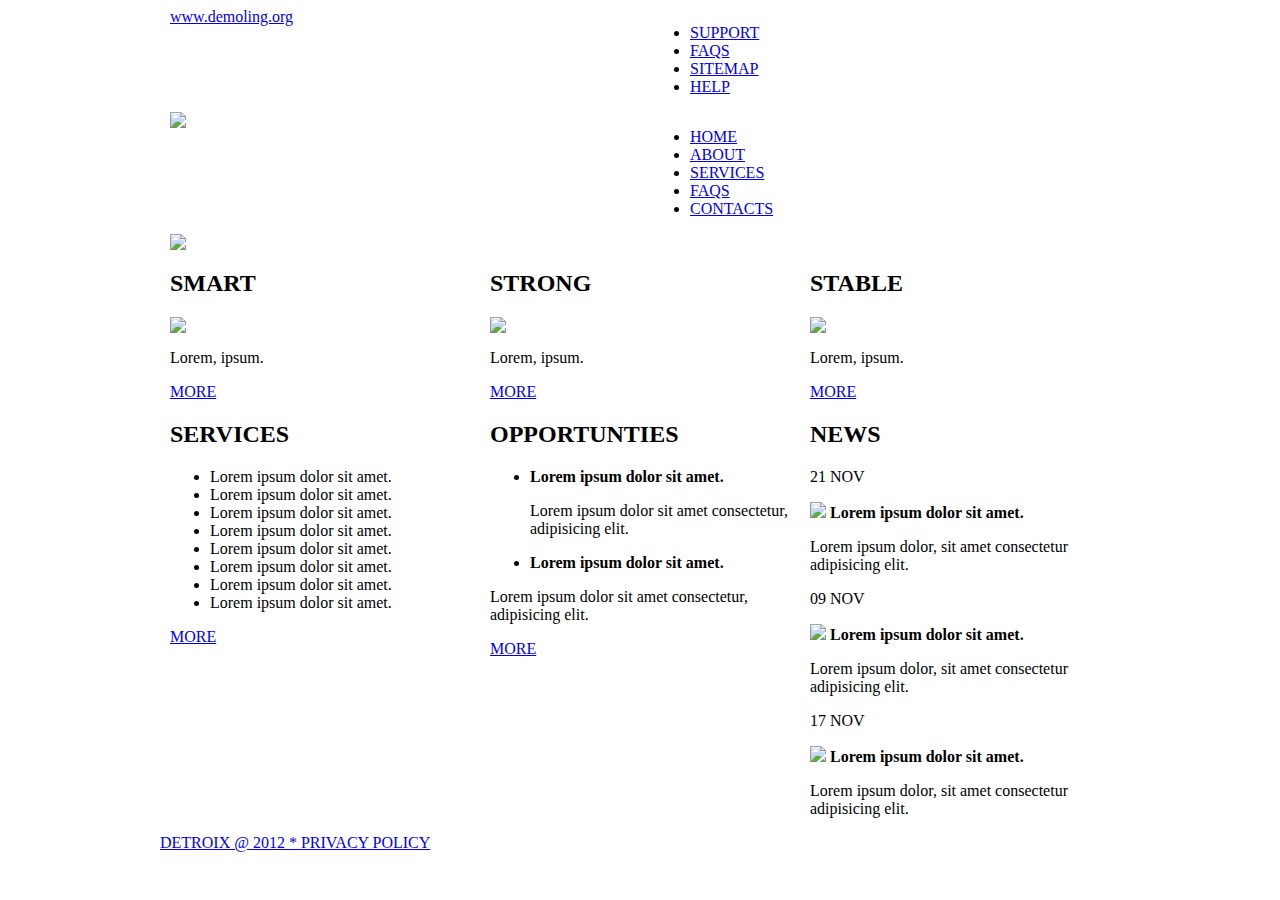
==== index.html @ 7b11d58d "added files and added 960 grid to index.html" ====
<DOCTYPE html!>
<html lang="en">
<head>
    <title>Detroix</title>
    <link rel="stylesheet" href="css/960.css">
</head>
    <body>
    <div class="container_12">
        <div class="grid_6">
            <a href="#">www.demoling.org</a>            
        </div>
        <div class="grid_6">
            <ul>
                <li><a href="#">SUPPORT</a></li>
                <li><a href="#">FAQS</a></li>
                <li><a href="#">SITEMAP</a></li>
                <li><a href="#">HELP</a></li>
            </ul>            
        </div>

    </div>
    <div class="container_12">
        <div class="grid_6">
            <a href="#"><img src="http://via.placeholder.com/50x50"></a>
        </div>
        <div class="grid_6">         
            <ul>
                <li><a href="#">HOME</a></li>
                <li><a href="#">ABOUT</a></li>
                <li><a href="#">SERVICES</a></li>
                <li><a href="#">FAQS</a></li>
                <li><a href="#">CONTACTS</a></li>
            </ul>
        </div>   
    <div class="container_12">
        <div class="grid_12">
            <a href="#"><img src="http://via.placeholder.com/700x400"></a>
        </div>
    </div>
    <div class="container_12">
        <div class="grid_4">   
            <h2>SMART</h2>
            <a href="#"><img src="http://via.placeholder.com/140x100"></a>
            <p>Lorem, ipsum.</p>
            <a href="#">MORE</a>
        </div>
        <div class="grid_4"> 
            <h2>STRONG</h2>
            <a href="#"><img src="http://via.placeholder.com/140x100"></a>
            <p>Lorem, ipsum.</p>
            <a href="#">MORE</a>
        </div>
        <div class="grid_4">
            <h2>STABLE</h2>
            <a href="#"><img src="http://via.placeholder.com/140x100"></a>
            <p>Lorem, ipsum.</p>
            <a href="#">MORE</a>
        </div>
    <div class="container_12">
        <div class="grid_4">
            <h2>SERVICES</h2>
            <ul>
                <li>Lorem ipsum dolor sit amet.</li>
                <li>Lorem ipsum dolor sit amet.</li>
                <li>Lorem ipsum dolor sit amet.</li>
                <li>Lorem ipsum dolor sit amet.</li>
                <li>Lorem ipsum dolor sit amet.</li>
                <li>Lorem ipsum dolor sit amet.</li>
                <li>Lorem ipsum dolor sit amet.</li>
                <li>Lorem ipsum dolor sit amet.</li>
            </ul>
            <a href="#">MORE</a>
        </div>
    
        <div class="grid_4">
            <h2>OPPORTUNTIES</h2>
            <ul>
                <li><strong>Lorem ipsum dolor sit amet.</strong></li>
                <p>Lorem ipsum dolor sit amet consectetur, adipisicing elit.</p>
                <li><strong>Lorem ipsum dolor sit amet.</strong></li>
            </ul>
            <p>Lorem ipsum dolor sit amet consectetur, adipisicing elit.</p>
            <a href="#">MORE</a>
        </div>    
        <div class="grid_4">
            <h2>NEWS</h2>
            <p>21 NOV</p> <a href="#"><img src="http://via.placeholder.com/50x50"></a>
            <caption><strong>Lorem ipsum dolor sit amet.</strong></caption>
            <p>Lorem ipsum dolor, sit amet consectetur adipisicing elit.</p>
            <p>09 NOV</p> <a href="#"><img src="http://via.placeholder.com/50x50"></a>
            <caption><strong>Lorem ipsum dolor sit amet.</strong></caption>
            <p>Lorem ipsum dolor, sit amet consectetur adipisicing elit.</p>   
            <p>17 NOV</p><a href="#"><img src="http://via.placeholder.com/50x50"></a>
            <caption><strong>Lorem ipsum dolor sit amet.</strong></caption>
            <p>Lorem ipsum dolor, sit amet consectetur adipisicing elit.</p>
             
        </div>
    </div>
    <a href="#">DETROIX @ 2012 * PRIVACY POLICY</a> 
    </body>
</html>
---- css/960.css ----
/*
  960 Grid System ~ Core CSS.
  Learn more ~ http://960.gs/

  Licensed under GPL and MIT.
*/

/*
  Forces backgrounds to span full width,
  even if there is horizontal scrolling.
  Increase this if your layout is wider.

  Note: IE6 works fine without this fix.
*/

body {
  min-width: 960px;
}

/* `Container
----------------------------------------------------------------------------------------------------*/

.container_12,
.container_16 {
  margin-left: auto;
  margin-right: auto;
  width: 960px;
}

/* `Grid >> Global
----------------------------------------------------------------------------------------------------*/

.grid_1,
.grid_2,
.grid_3,
.grid_4,
.grid_5,
.grid_6,
.grid_7,
.grid_8,
.grid_9,
.grid_10,
.grid_11,
.grid_12,
.grid_13,
.grid_14,
.grid_15,
.grid_16 {
  display: inline;
  float: left;
  margin-left: 10px;
  margin-right: 10px;
}

.push_1, .pull_1,
.push_2, .pull_2,
.push_3, .pull_3,
.push_4, .pull_4,
.push_5, .pull_5,
.push_6, .pull_6,
.push_7, .pull_7,
.push_8, .pull_8,
.push_9, .pull_9,
.push_10, .pull_10,
.push_11, .pull_11,
.push_12, .pull_12,
.push_13, .pull_13,
.push_14, .pull_14,
.push_15, .pull_15 {
  position: relative;
}

.container_12 .grid_3,
.container_16 .grid_4 {
  width: 220px;
}

.container_12 .grid_6,
.container_16 .grid_8 {
  width: 460px;
}

.container_12 .grid_9,
.container_16 .grid_12 {
  width: 700px;
}

.container_12 .grid_12,
.container_16 .grid_16 {
  width: 940px;
}

/* `Grid >> Children (Alpha ~ First, Omega ~ Last)
----------------------------------------------------------------------------------------------------*/

.alpha {
  margin-left: 0;
}

.omega {
  margin-right: 0;
}

/* `Grid >> 12 Columns
----------------------------------------------------------------------------------------------------*/

.container_12 .grid_1 {
  width: 60px;
}

.container_12 .grid_2 {
  width: 140px;
}

.container_12 .grid_4 {
  width: 300px;
}

.container_12 .grid_5 {
  width: 380px;
}

.container_12 .grid_7 {
  width: 540px;
}

.container_12 .grid_8 {
  width: 620px;
}

.container_12 .grid_10 {
  width: 780px;
}

.container_12 .grid_11 {
  width: 860px;
}

/* `Grid >> 16 Columns
----------------------------------------------------------------------------------------------------*/

.container_16 .grid_1 {
  width: 40px;
}

.container_16 .grid_2 {
  width: 100px;
}

.container_16 .grid_3 {
  width: 160px;
}

.container_16 .grid_5 {
  width: 280px;
}

.container_16 .grid_6 {
  width: 340px;
}

.container_16 .grid_7 {
  width: 400px;
}

.container_16 .grid_9 {
  width: 520px;
}

.container_16 .grid_10 {
  width: 580px;
}

.container_16 .grid_11 {
  width: 640px;
}

.container_16 .grid_13 {
  width: 760px;
}

.container_16 .grid_14 {
  width: 820px;
}

.container_16 .grid_15 {
  width: 880px;
}

/* `Prefix Extra Space >> Global
----------------------------------------------------------------------------------------------------*/

.container_12 .prefix_3,
.container_16 .prefix_4 {
  padding-left: 240px;
}

.container_12 .prefix_6,
.container_16 .prefix_8 {
  padding-left: 480px;
}

.container_12 .prefix_9,
.container_16 .prefix_12 {
  padding-left: 720px;
}

/* `Prefix Extra Space >> 12 Columns
----------------------------------------------------------------------------------------------------*/

.container_12 .prefix_1 {
  padding-left: 80px;
}

.container_12 .prefix_2 {
  padding-left: 160px;
}

.container_12 .prefix_4 {
  padding-left: 320px;
}

.container_12 .prefix_5 {
  padding-left: 400px;
}

.container_12 .prefix_7 {
  padding-left: 560px;
}

.container_12 .prefix_8 {
  padding-left: 640px;
}

.container_12 .prefix_10 {
  padding-left: 800px;
}

.container_12 .prefix_11 {
  padding-left: 880px;
}

/* `Prefix Extra Space >> 16 Columns
----------------------------------------------------------------------------------------------------*/

.container_16 .prefix_1 {
  padding-left: 60px;
}

.container_16 .prefix_2 {
  padding-left: 120px;
}

.container_16 .prefix_3 {
  padding-left: 180px;
}

.container_16 .prefix_5 {
  padding-left: 300px;
}

.container_16 .prefix_6 {
  padding-left: 360px;
}

.container_16 .prefix_7 {
  padding-left: 420px;
}

.container_16 .prefix_9 {
  padding-left: 540px;
}

.container_16 .prefix_10 {
  padding-left: 600px;
}

.container_16 .prefix_11 {
  padding-left: 660px;
}

.container_16 .prefix_13 {
  padding-left: 780px;
}

.container_16 .prefix_14 {
  padding-left: 840px;
}

.container_16 .prefix_15 {
  padding-left: 900px;
}

/* `Suffix Extra Space >> Global
----------------------------------------------------------------------------------------------------*/

.container_12 .suffix_3,
.container_16 .suffix_4 {
  padding-right: 240px;
}

.container_12 .suffix_6,
.container_16 .suffix_8 {
  padding-right: 480px;
}

.container_12 .suffix_9,
.container_16 .suffix_12 {
  padding-right: 720px;
}

/* `Suffix Extra Space >> 12 Columns
----------------------------------------------------------------------------------------------------*/

.container_12 .suffix_1 {
  padding-right: 80px;
}

.container_12 .suffix_2 {
  padding-right: 160px;
}

.container_12 .suffix_4 {
  padding-right: 320px;
}

.container_12 .suffix_5 {
  padding-right: 400px;
}

.container_12 .suffix_7 {
  padding-right: 560px;
}

.container_12 .suffix_8 {
  padding-right: 640px;
}

.container_12 .suffix_10 {
  padding-right: 800px;
}

.container_12 .suffix_11 {
  padding-right: 880px;
}

/* `Suffix Extra Space >> 16 Columns
----------------------------------------------------------------------------------------------------*/

.container_16 .suffix_1 {
  padding-right: 60px;
}

.container_16 .suffix_2 {
  padding-right: 120px;
}

.container_16 .suffix_3 {
  padding-right: 180px;
}

.container_16 .suffix_5 {
  padding-right: 300px;
}

.container_16 .suffix_6 {
  padding-right: 360px;
}

.container_16 .suffix_7 {
  padding-right: 420px;
}

.container_16 .suffix_9 {
  padding-right: 540px;
}

.container_16 .suffix_10 {
  padding-right: 600px;
}

.container_16 .suffix_11 {
  padding-right: 660px;
}

.container_16 .suffix_13 {
  padding-right: 780px;
}

.container_16 .suffix_14 {
  padding-right: 840px;
}

.container_16 .suffix_15 {
  padding-right: 900px;
}

/* `Push Space >> Global
----------------------------------------------------------------------------------------------------*/

.container_12 .push_3,
.container_16 .push_4 {
  left: 240px;
}

.container_12 .push_6,
.container_16 .push_8 {
  left: 480px;
}

.container_12 .push_9,
.container_16 .push_12 {
  left: 720px;
}

/* `Push Space >> 12 Columns
----------------------------------------------------------------------------------------------------*/

.container_12 .push_1 {
  left: 80px;
}

.container_12 .push_2 {
  left: 160px;
}

.container_12 .push_4 {
  left: 320px;
}

.container_12 .push_5 {
  left: 400px;
}

.container_12 .push_7 {
  left: 560px;
}

.container_12 .push_8 {
  left: 640px;
}

.container_12 .push_10 {
  left: 800px;
}

.container_12 .push_11 {
  left: 880px;
}

/* `Push Space >> 16 Columns
----------------------------------------------------------------------------------------------------*/

.container_16 .push_1 {
  left: 60px;
}

.container_16 .push_2 {
  left: 120px;
}

.container_16 .push_3 {
  left: 180px;
}

.container_16 .push_5 {
  left: 300px;
}

.container_16 .push_6 {
  left: 360px;
}

.container_16 .push_7 {
  left: 420px;
}

.container_16 .push_9 {
  left: 540px;
}

.container_16 .push_10 {
  left: 600px;
}

.container_16 .push_11 {
  left: 660px;
}

.container_16 .push_13 {
  left: 780px;
}

.container_16 .push_14 {
  left: 840px;
}

.container_16 .push_15 {
  left: 900px;
}

/* `Pull Space >> Global
----------------------------------------------------------------------------------------------------*/

.container_12 .pull_3,
.container_16 .pull_4 {
  left: -240px;
}

.container_12 .pull_6,
.container_16 .pull_8 {
  left: -480px;
}

.container_12 .pull_9,
.container_16 .pull_12 {
  left: -720px;
}

/* `Pull Space >> 12 Columns
----------------------------------------------------------------------------------------------------*/

.container_12 .pull_1 {
  left: -80px;
}

.container_12 .pull_2 {
  left: -160px;
}

.container_12 .pull_4 {
  left: -320px;
}

.container_12 .pull_5 {
  left: -400px;
}

.container_12 .pull_7 {
  left: -560px;
}

.container_12 .pull_8 {
  left: -640px;
}

.container_12 .pull_10 {
  left: -800px;
}

.container_12 .pull_11 {
  left: -880px;
}

/* `Pull Space >> 16 Columns
----------------------------------------------------------------------------------------------------*/

.container_16 .pull_1 {
  left: -60px;
}

.container_16 .pull_2 {
  left: -120px;
}

.container_16 .pull_3 {
  left: -180px;
}

.container_16 .pull_5 {
  left: -300px;
}

.container_16 .pull_6 {
  left: -360px;
}

.container_16 .pull_7 {
  left: -420px;
}

.container_16 .pull_9 {
  left: -540px;
}

.container_16 .pull_10 {
  left: -600px;
}

.container_16 .pull_11 {
  left: -660px;
}

.container_16 .pull_13 {
  left: -780px;
}

.container_16 .pull_14 {
  left: -840px;
}

.container_16 .pull_15 {
  left: -900px;
}

/* `Clear Floated Elements
----------------------------------------------------------------------------------------------------*/

/* http://sonspring.com/journal/clearing-floats */

.clear {
  clear: both;
  display: block;
  overflow: hidden;
  visibility: hidden;
  width: 0;
  height: 0;
}

/* http://www.yuiblog.com/blog/2010/09/27/clearfix-reloaded-overflowhidden-demystified */

.clearfix:before,
.clearfix:after,
.container_12:before,
.container_12:after,
.container_16:before,
.container_16:after {
  content: '.';
  display: block;
  overflow: hidden;
  visibility: hidden;
  font-size: 0;
  line-height: 0;
  width: 0;
  height: 0;
}

.clearfix:after,
.container_12:after,
.container_16:after {
  clear: both;
}

/*
  The following zoom:1 rule is specifically for IE6 + IE7.
  Move to separate stylesheet if invalid CSS is a problem.
*/

.clearfix,
.container_12,
.container_16 {
  zoom: 1;
}
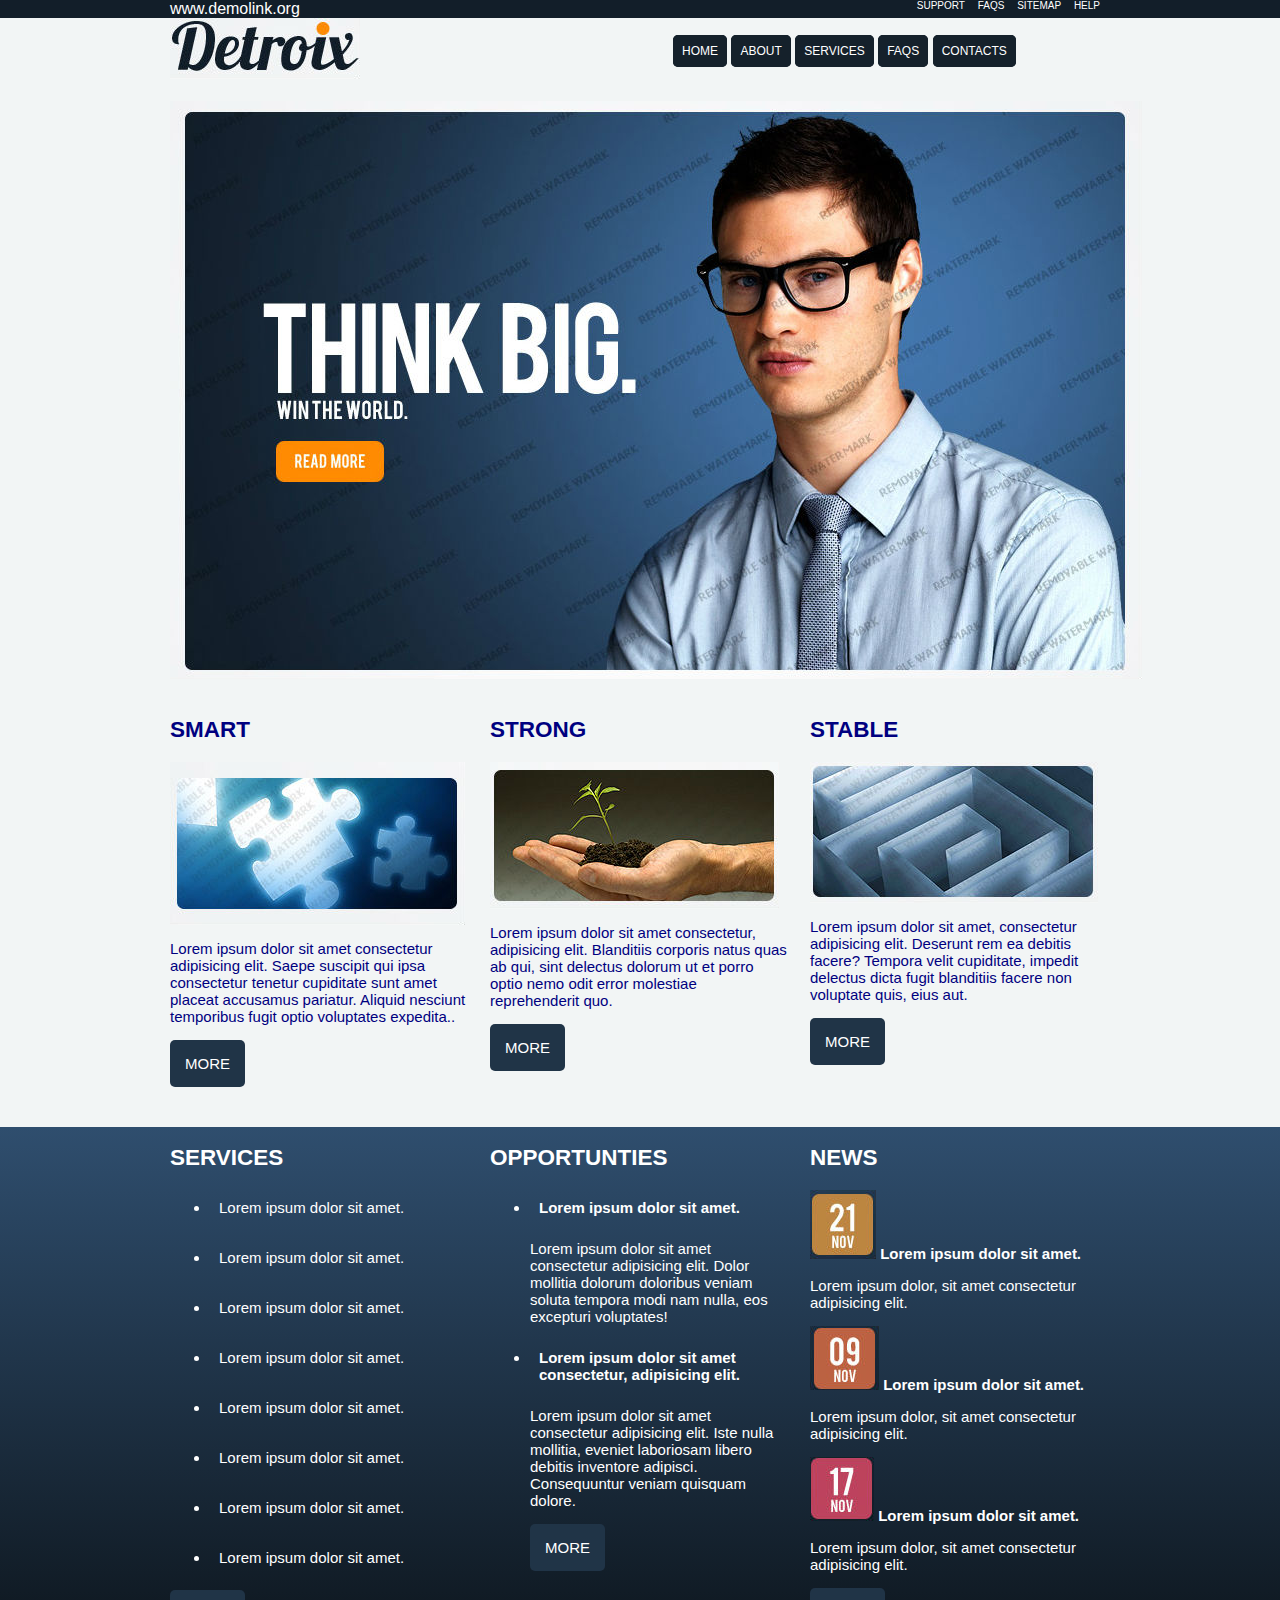
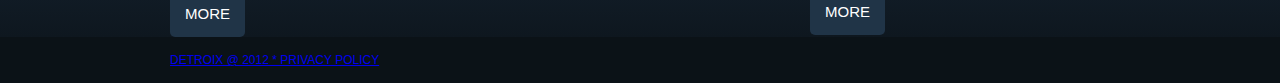
==== commit 150d7baa: "add pictures" ====
--- a/index.html
+++ b/index.html
@@ -2,28 +2,31 @@
 <html lang="en">
 <head>
     <title>Detroix</title>
+    <link rel="stylesheet" href="css/normalize.css">
     <link rel="stylesheet" href="css/960.css">
+    <link rel="stylesheet" href="css/style.css">
 </head>
-    <body>
-    <div class="container_12">
-        <div class="grid_6">
-            <a href="#">www.demoling.org</a>            
+    <body class="page">
+    <div class="top-bar">
+        <div class="container_12">
+            <div class="grid_6">
+                <a href="#">www.demolink.org</a>            
+            </div>
+            <div class="grid_6">
+                <ul>
+                    <li><a href="#">SUPPORT</a></li>
+                    <li><a href="#">FAQS</a></li>
+                    <li><a href="#">SITEMAP</a></li>
+                    <li><a href="#">HELP</a></li>
+                </ul>            
+            </div>
         </div>
-        <div class="grid_6">
-            <ul>
-                <li><a href="#">SUPPORT</a></li>
-                <li><a href="#">FAQS</a></li>
-                <li><a href="#">SITEMAP</a></li>
-                <li><a href="#">HELP</a></li>
-            </ul>            
+    </div>
+    <div class="midtop container_12">
+        <div class="midtop-bar grid_6">
+            <a href="#"><img src="images/heroimage.jpg"></a>
         </div>
-
-    </div>
-    <div class="container_12">
-        <div class="grid_6">
-            <a href="#"><img src="http://via.placeholder.com/50x50"></a>
-        </div>
-        <div class="grid_6">         
+        <div class="midtop-bar grid_6">         
             <ul>
                 <li><a href="#">HOME</a></li>
                 <li><a href="#">ABOUT</a></li>
@@ -31,33 +34,36 @@
                 <li><a href="#">FAQS</a></li>
                 <li><a href="#">CONTACTS</a></li>
             </ul>
-        </div>   
-    <div class="container_12">
-        <div class="grid_12">
-            <a href="#"><img src="http://via.placeholder.com/700x400"></a>
+        </div>
+    </div>   
+    <div class="mid container_12">
+        <div class="mid-text grid_12">
+                <a href="#"><img src="images/Think Big.jpg"></a>
         </div>
     </div>
-    <div class="container_12">
-        <div class="grid_4">   
+    <div class="mid container_12">
+        <div class="mid-text grid_4">   
             <h2>SMART</h2>
-            <a href="#"><img src="http://via.placeholder.com/140x100"></a>
-            <p>Lorem, ipsum.</p>
-            <a href="#">MORE</a>
+            <a href="#"><img src="images/Smart.jpg"></a>
+            <p>Lorem ipsum dolor sit amet consectetur adipisicing elit. Saepe suscipit qui ipsa consectetur tenetur cupiditate sunt amet placeat accusamus pariatur. Aliquid nesciunt temporibus fugit optio voluptates expedita..</p>
+            <a class="button" href="#">MORE</a>
         </div>
-        <div class="grid_4"> 
+        <div class="mid-text grid_4"> 
             <h2>STRONG</h2>
-            <a href="#"><img src="http://via.placeholder.com/140x100"></a>
-            <p>Lorem, ipsum.</p>
-            <a href="#">MORE</a>
+            <a href="#"><img src="images/Strong.jpg"></a>
+            <p>Lorem ipsum dolor sit amet consectetur, adipisicing elit. Blanditiis corporis natus quas ab qui, sint delectus dolorum ut et porro optio nemo odit error molestiae reprehenderit quo.</p>
+            <a class="button" href="#">MORE</a>
         </div>
-        <div class="grid_4">
+        <div class="mid-text grid_4">
             <h2>STABLE</h2>
-            <a href="#"><img src="http://via.placeholder.com/140x100"></a>
-            <p>Lorem, ipsum.</p>
-            <a href="#">MORE</a>
+            <a href="#"><img src="images/Stable.jpg"></a>
+            <p>Lorem ipsum dolor sit amet, consectetur adipisicing elit. Deserunt rem ea debitis facere? Tempora velit cupiditate, impedit delectus dicta fugit blanditiis facere non voluptate quis, eius aut.</p>
+            <a class="button" href="#">MORE</a>
         </div>
-    <div class="container_12">
-        <div class="grid_4">
+    </div>
+<div class="bottom">
+    <div class="bottom-text container_12">
+        <div class="bottom-text grid_4">
             <h2>SERVICES</h2>
             <ul>
                 <li>Lorem ipsum dolor sit amet.</li>
@@ -69,33 +75,41 @@
                 <li>Lorem ipsum dolor sit amet.</li>
                 <li>Lorem ipsum dolor sit amet.</li>
             </ul>
-            <a href="#">MORE</a>
+            <a class="button" href="#">MORE</a>
         </div>
     
-        <div class="grid_4">
+        <div class="bottom-text grid_4">
             <h2>OPPORTUNTIES</h2>
             <ul>
                 <li><strong>Lorem ipsum dolor sit amet.</strong></li>
-                <p>Lorem ipsum dolor sit amet consectetur, adipisicing elit.</p>
-                <li><strong>Lorem ipsum dolor sit amet.</strong></li>
+                <p>Lorem ipsum dolor sit amet consectetur adipisicing elit. Dolor mollitia dolorum doloribus veniam soluta tempora modi nam nulla, eos excepturi voluptates!</p>
+                <li><strong>Lorem ipsum dolor sit amet consectetur, adipisicing elit.</strong></li>
+                <p>Lorem ipsum dolor sit amet consectetur adipisicing elit. Iste nulla mollitia, eveniet laboriosam libero debitis inventore adipisci. Consequuntur veniam quisquam dolore.</p>
+                <a class="button" href="#">MORE</a>
             </ul>
-            <p>Lorem ipsum dolor sit amet consectetur, adipisicing elit.</p>
-            <a href="#">MORE</a>
+            
         </div>    
-        <div class="grid_4">
+        <div class="bottom-text grid_4">
             <h2>NEWS</h2>
-            <p>21 NOV</p> <a href="#"><img src="http://via.placeholder.com/50x50"></a>
+            <a href="#"><img src="images/21nov.jpg"></a>
             <caption><strong>Lorem ipsum dolor sit amet.</strong></caption>
             <p>Lorem ipsum dolor, sit amet consectetur adipisicing elit.</p>
-            <p>09 NOV</p> <a href="#"><img src="http://via.placeholder.com/50x50"></a>
+            <a href="#"><img src="images/09nov.jpg"></a>
             <caption><strong>Lorem ipsum dolor sit amet.</strong></caption>
             <p>Lorem ipsum dolor, sit amet consectetur adipisicing elit.</p>   
-            <p>17 NOV</p><a href="#"><img src="http://via.placeholder.com/50x50"></a>
+            <a href="#"><img src="images/17nov.jpg"></a>
             <caption><strong>Lorem ipsum dolor sit amet.</strong></caption>
             <p>Lorem ipsum dolor, sit amet consectetur adipisicing elit.</p>
-             
+            <a class="button" href="#">MORE</a> 
         </div>
     </div>
-    <a href="#">DETROIX @ 2012 * PRIVACY POLICY</a> 
+</div>
+<div class="lowest">
+    <div class="lowest-text container_12">
+        <div class="lowest-text grid_6"> 
+            <a href="#">DETROIX @ 2012 * PRIVACY POLICY</a> 
+        </div>
+    </div> 
+</div>   
     </body>
 </html>--- a/css/style.css
+++ b/css/style.css
@@ -0,0 +1,95 @@
+.page{
+    background-color:#f2f5f5;
+}
+.top-bar ul{
+    list-style: none;
+    padding: 0;
+    margin: 0;
+    font-size: 10;
+    text-align: right;
+}
+
+.top-bar li{
+    display:inline;
+    margin-right:10px;
+    font-size: 10;
+    color: white;
+    text-decoration: none;
+}
+
+.top-bar a{
+    color:white;
+    text-decoration: none;
+}
+
+.top-bar{
+    background-color:#121e29;
+}
+
+.midtop-bar ul{
+    list-style: none;
+    padding: 5%;
+    margin:0;
+}
+
+.midtop-bar li{
+    display: inline;
+    border: 9px solid #15212b;
+    border-radius: 5px;
+    background-color:#15212b;
+    color: white;
+    font-size: 12px;
+}
+
+.midtop-bar a{
+    color: white;
+    text-decoration: none; 
+}
+
+.midtop-bar a:hover{
+    background-color:orange;
+    border:6px solid orange;
+}
+
+.mid-text{
+    margin-top: 2%;
+    color: navy;
+    font-size:15px;
+}
+
+.bottom{
+    margin-top:40px;
+    background-color:rgb(101, 101, 226);
+    color:white;
+    background: #2f4e6e;
+    background: -moz-linear-gradient(top, #2f4e6e 0%, #0e171f 100%);
+    background: -webkit-linear-gradient(top, #2f4e6e 0%,#0e171f 100%);
+    background: linear-gradient(to bottom, #2f4e6e 0%,#0e171f 100%);
+    filter: progid:DXImageTransform.Microsoft.gradient( startColorstr='#2f4e6e', endColorstr='#0e171f',GradientType=0 );
+    font-size:15px;
+}
+
+.lowest{
+    background-color:#0b1217;
+    font-size:12px;
+    padding:16px;
+}
+
+.button{
+    background-color: #203447;
+    border-radius: 5px;
+    color:white;
+    padding: 15px;
+    text-decoration:none;
+    text-align:center;
+    display:inline-block;
+}
+
+.bottom li{
+    padding:9px;
+    margin-top:15;
+}
+
+.mid-text{
+    align:right;
+}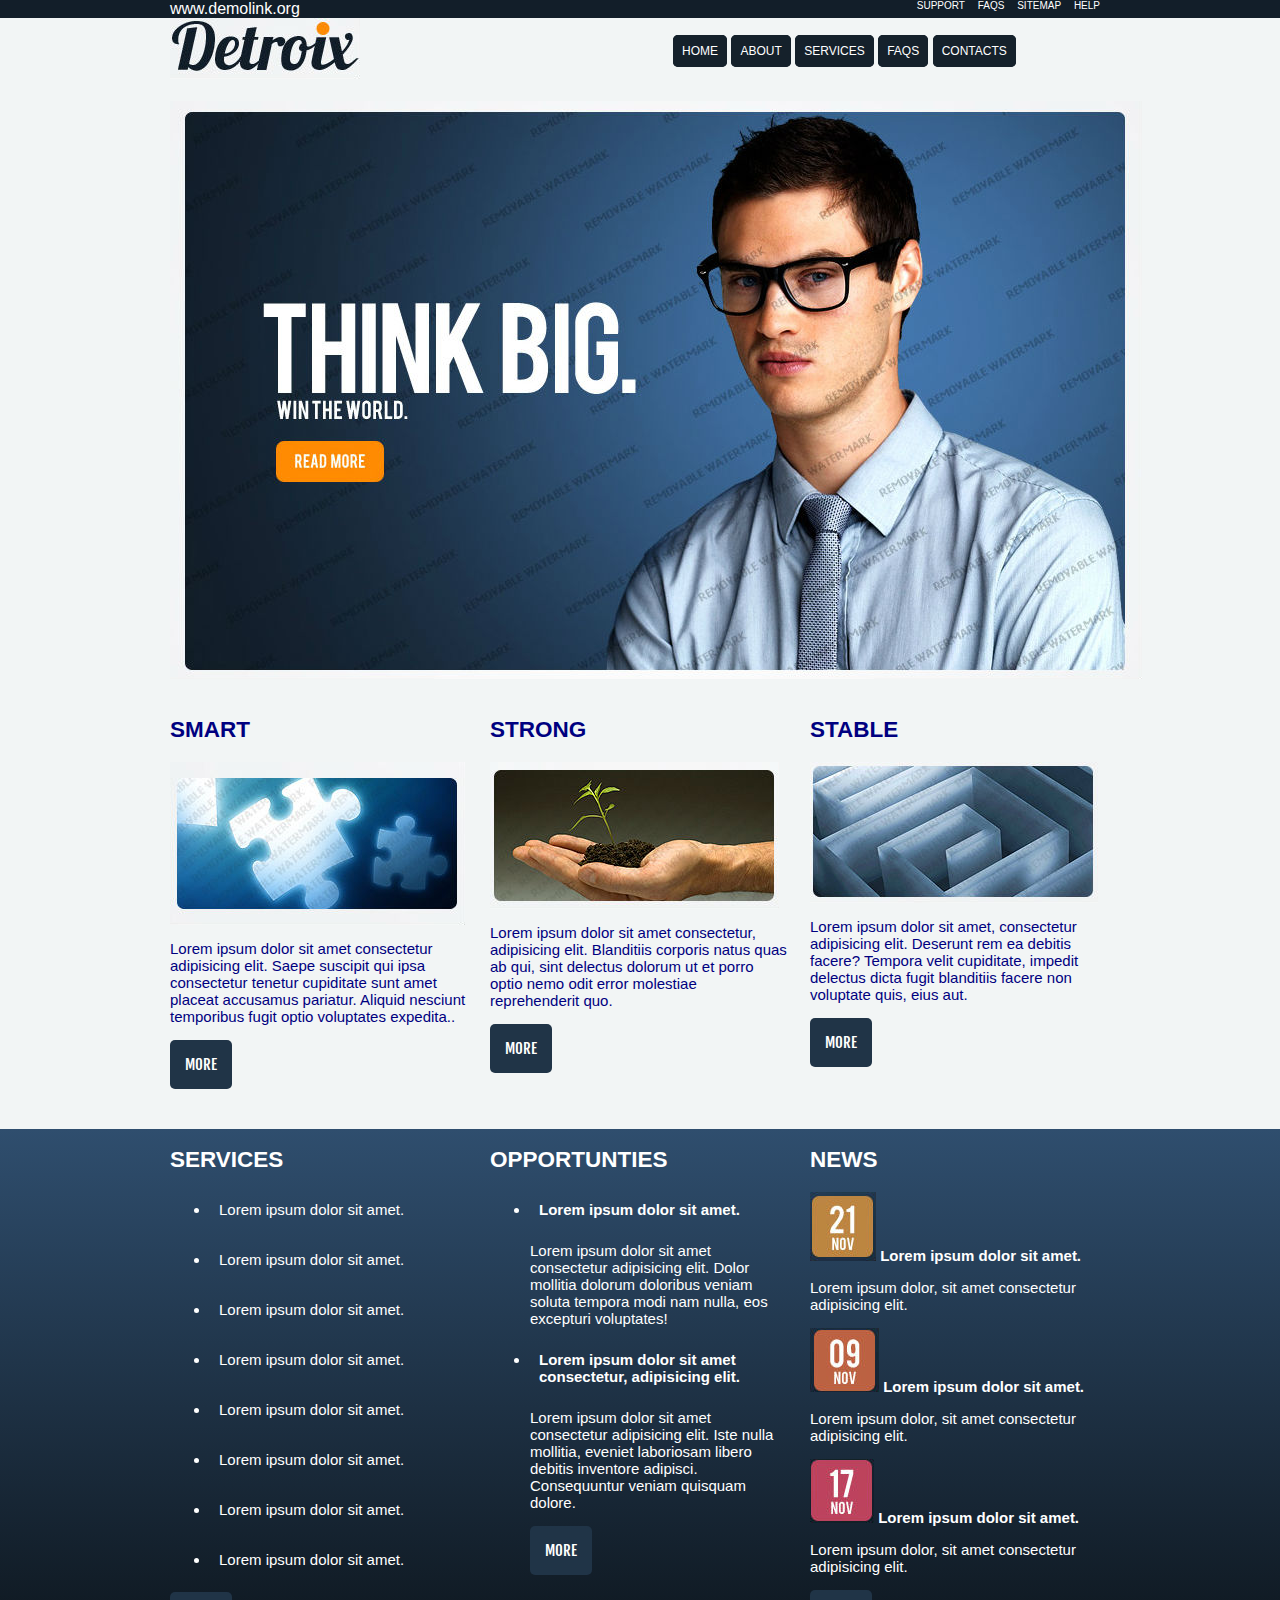
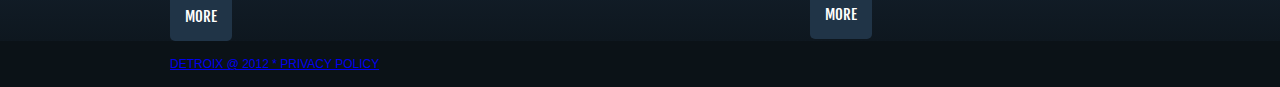
==== commit 9f3e94dd: "added files" ====
--- a/index.html
+++ b/index.html
@@ -5,6 +5,7 @@
     <link rel="stylesheet" href="css/normalize.css">
     <link rel="stylesheet" href="css/960.css">
     <link rel="stylesheet" href="css/style.css">
+    <link href="https://fonts.googleapis.com/css?family=Fjalla+One" rel="stylesheet">
 </head>
     <body class="page">
     <div class="top-bar">
--- a/css/style.css
+++ b/css/style.css
@@ -67,6 +67,7 @@
     background: linear-gradient(to bottom, #2f4e6e 0%,#0e171f 100%);
     filter: progid:DXImageTransform.Microsoft.gradient( startColorstr='#2f4e6e', endColorstr='#0e171f',GradientType=0 );
     font-size:15px;
+   
 }
 
 .lowest{
@@ -83,6 +84,7 @@
     text-decoration:none;
     text-align:center;
     display:inline-block;
+    font-family:'Fjalla One', sans-serif;
 }
 
 .bottom li{
